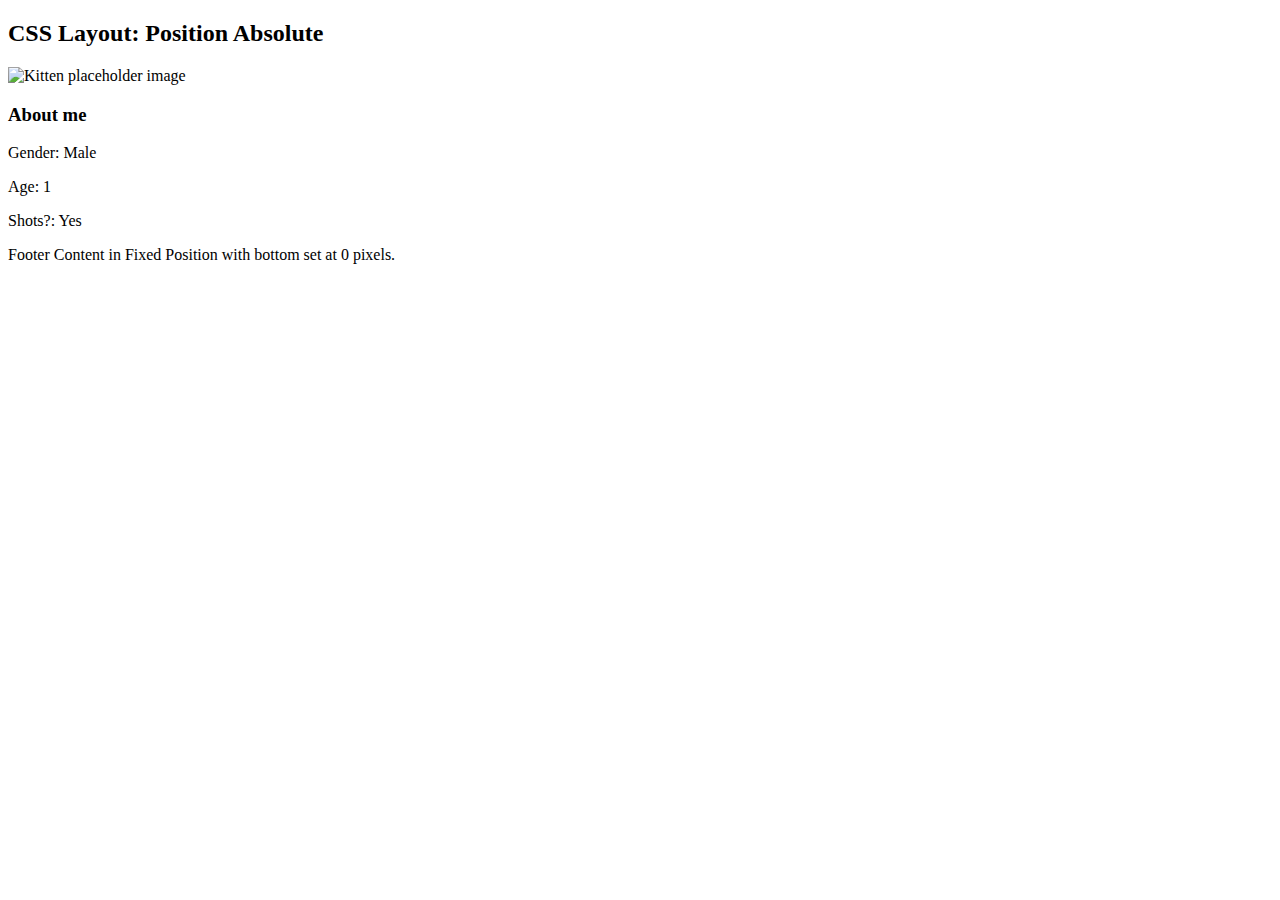
==== week03/overlay.html @ be6c8f67 "renamed" ====
<!DOCTYPE html>
<html lang="en">
<head>
    <meta charset="UTF-8">
    <meta name="viewport" content="width=device-width, initial-scale=1.0">
    <title>Overlay</title>
    <link rel="stylesheet" href="./overlay.css">
    <meta name="author" content="Jared Mendez">
    <meta name="Description" content="css overlay">
</head>

<body>
    <main>
        <h2>CSS Layout: Position Absolute</h2>
        <div class="herodiv">
            <img src="http://placekitten.com/200/300" alt="Kitten placeholder image" width="850" height="300">
            <section class="stats">
                <h3>About me</h3>
                <p>Gender: <span id="gender">Male</span></p>
                <p>Age: <span id="age">1</span></p>
                <p>Shots?: <span id="shots">Yes</span></p>
            </section>
        </div>
    </main>
    <footer>Footer Content in Fixed Position with bottom set at 0 pixels.</footer>
</body>
</html>
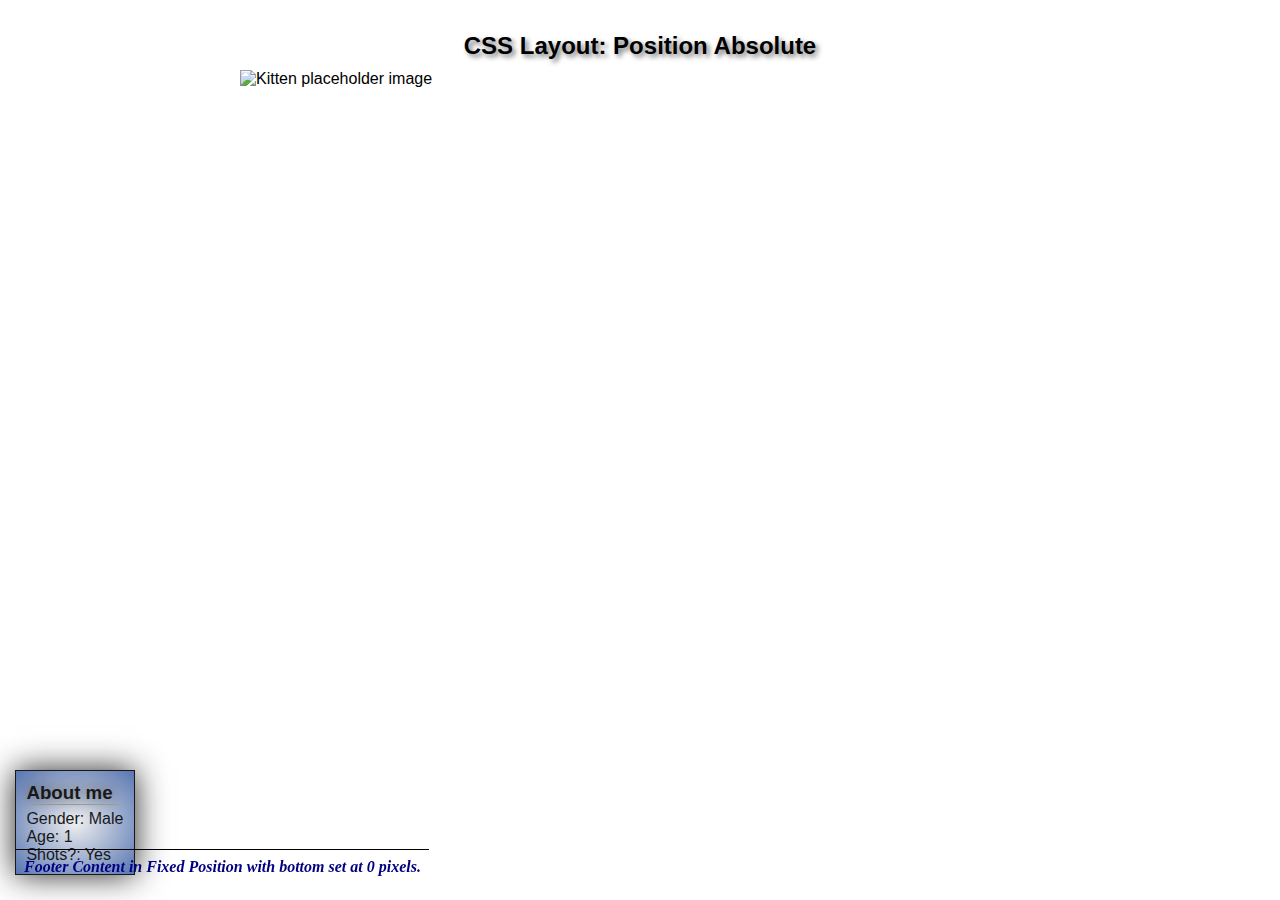
==== commit 1fc6154f: "fixed" ====
--- a/week03/overlay.html
+++ b/week03/overlay.html
@@ -4,7 +4,7 @@
     <meta charset="UTF-8">
     <meta name="viewport" content="width=device-width, initial-scale=1.0">
     <title>Overlay</title>
-    <link rel="stylesheet" href="./overlay.css">
+    <link rel="stylesheet" href="./styles/overlay.css">
     <meta name="author" content="Jared Mendez">
     <meta name="Description" content="css overlay">
 </head>
--- a/week03/styles/overlay.css
+++ b/week03/styles/overlay.css
@@ -0,0 +1,56 @@
+* {
+	margin: 0;
+	padding: 0;
+}
+
+main {
+	max-width: 800px;
+	margin: 2rem auto;
+	font-family: Roboto, Arial, sans-serif;
+}
+
+h2 {
+	text-align: center;
+	font-size: 1.5rem;
+	text-shadow: 3px 3px 5px #777;
+}
+
+.herodiv {
+	margin: 10px auto;
+	/*position: relative; as comment to dont forget*/ 
+    /* If removed, what happens? */
+}
+
+.herodiv img {
+	width: 100%;
+	height: 100%;
+	object-fit: cover;
+}
+
+.stats {
+	position: absolute;
+	bottom: 25px;
+	left: 15px;
+	background: radial-gradient(#eee, #4567aa);
+	border: 1px solid #000;
+	padding: 0.65rem;
+	box-shadow: 0 0 30px #111;
+	opacity: 0.9;
+}
+
+h3 {
+	text-shadow: 0 0 15px #333;
+	border-bottom: 1px solid #999;
+	margin-bottom: 0.3rem;
+}
+
+footer {
+	position: fixed;
+	bottom: 0;
+	margin: 1rem;
+	border-top: 1px solid #000;
+	padding: 0.5rem;
+	color: navy;
+	font-weight: 700;
+	font-style: italic;
+}
